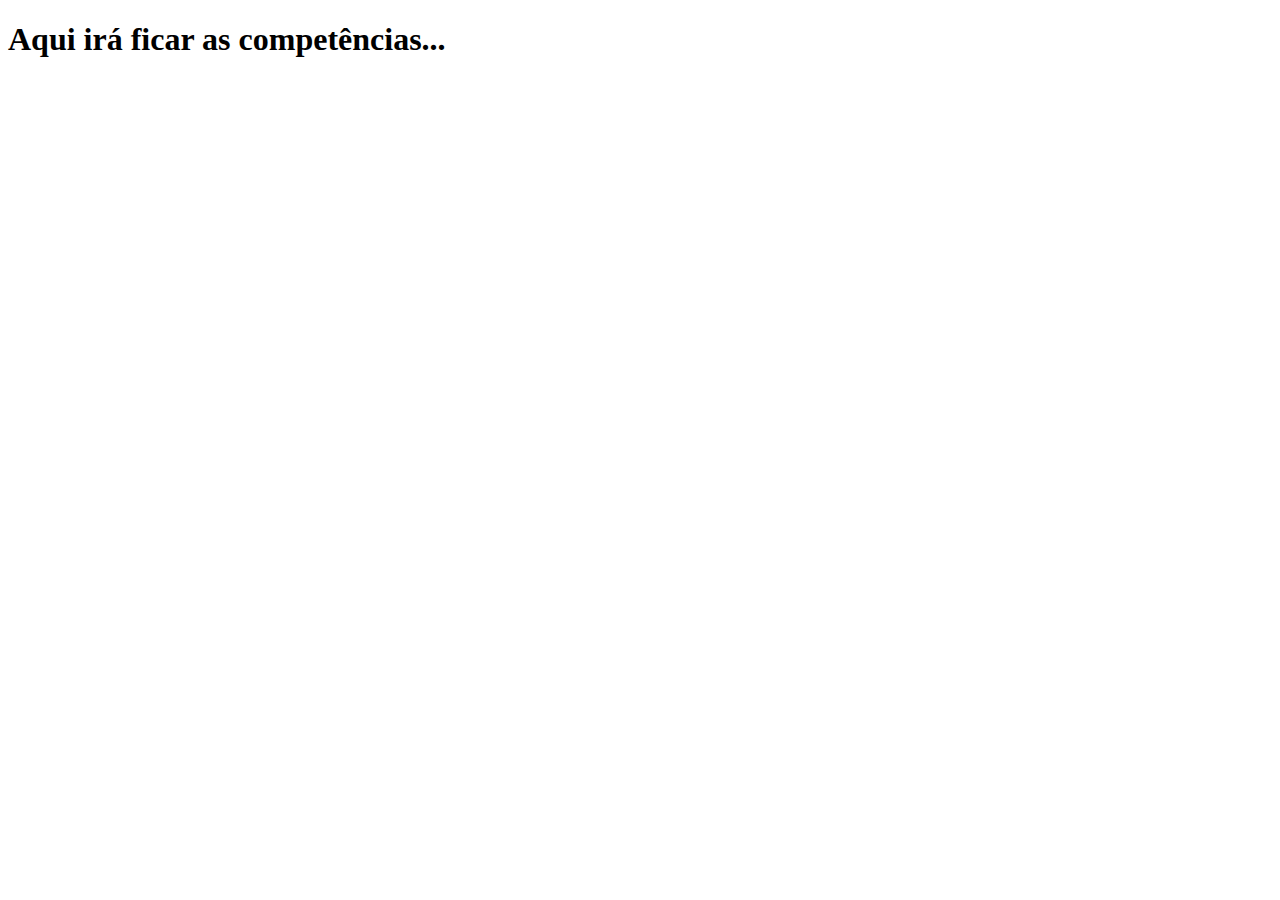
==== Competencias.html @ 5735fbd3 "Criando o projeto, a partir do desenvolvimento do painel principal" ====
<!DOCTYPE html>
<html lang="pt-br">
    <head>

        <title>Informações pessoais</title>
        <meta charset="utf-8">
        <link rel="stylesheet" href="Style/style.css">

    </head>
    <body>
        <h1>Aqui irá ficar as competências...</h1>
    </body>
</html>
---- Style/style.css ----
.cabecalho{
position: absolute;
width: 360px;
height: 52px;
left: 0px;
top: 0px;
background: #333333;
}

.rodape{ 
position: absolute;
width: 360px;
height: 18px;
left: 0px;
top: 622px;

background: #333333;
}

#imagem-painel{
position: absolute;
width: 92px;
height: 94px;
left: 134px;
top: 0px;

background: url(img/CreativeStudio.png);

}

#titulo-painel{
    position: absolute;
width: 297px;
height: 19px;
left: 41px;
top: 124px;

font-family: Roboto;
font-style: normal;
font-weight: normal;
font-size: 24px;
line-height: 28px;
text-align: center;

color: #000000;
}

#imgInfoPessoais{
    position: absolute;
width: 118px;
height: 111px;
left: 36px;
top: 182px;

background: url(img/imgInfoPessoais.png);
}

#imgObjetivo{
    position: absolute;
    width: 123px;
    height: 107px;
    left: 197px;
    top: 182px;
    
background: url(img/imgObjetivos.png);
}

#imgCompetencias{
    position: absolute;
width: 112px;
height: 90px;
left: 36px;
top: 329px;

background: url(img/imgCompetencias.png);
}

#imgExpProfissional{
    position: absolute;
    width: 111px;
    height: 90px;
    left: 203px;
    top: 329px;
    
    background: url(img/imgExpProfissional.png);
}

#imgFormAcademica{
    
position: absolute;
width: 112px;
height: 105px;
left: 36px;
top: 464px;

background: url(img/imgFormAcademica);
}

#imgSobre{

    position: absolute;
width: 129px;
height: 126px;
left: 203px;
top: 464px;

background: url(img/imgSobre.png);
}

#palavras-painel_1{
    position: absolute;
width: 77px;
height: 31px;
left: 57px;
top: 289px;

font-family: Roboto;
font-style: normal;
font-weight: normal;
font-size: 13px;
line-height: 15px;
text-align: center;

color: #000000;
}

#palavras-painel_2{
    position: absolute;
width: 77px;
height: 18px;
left: 229px;
top: 295px;

font-family: Roboto;
font-style: normal;
font-weight: normal;
font-size: 13px;
line-height: 15px;
text-align: center;

color: #000000;

}

#palavras-painel_3{
    position: absolute;
width: 89px;
height: 18px;
left: 48px;
top: 419px;

font-family: Roboto;
font-style: normal;
font-weight: normal;
font-size: 13px;
line-height: 15px;
text-align: center;

color: #000000;
}

#palavras-painel_4{
    position: absolute;
    width: 100px;
    height: 36px;
    left: 207px;
    top: 419px;
    
    font-family: Roboto;
    font-style: normal;
    font-weight: normal;
    font-size: 13px;
    line-height: 15px;
    text-align: center;
    
    color: #000000;
}

#palavras-painel_5{
    
    position: absolute;
    width: 89px;
    height: 18px;
    left: 48px;
    top: 572px;
    
    font-family: Roboto;
    font-style: normal;
    font-weight: normal;
    font-size: 13px;
    line-height: 15px;
    text-align: center;
    
    color: #000000;
    
}

#palavras-painel_6{

position: absolute;
width: 89px;
height: 18px;
left: 223px;
top: 578px;

font-family: Roboto;
font-style: normal;
font-weight: normal;
font-size: 13px;
line-height: 15px;
text-align: center;

color: #000000;

}
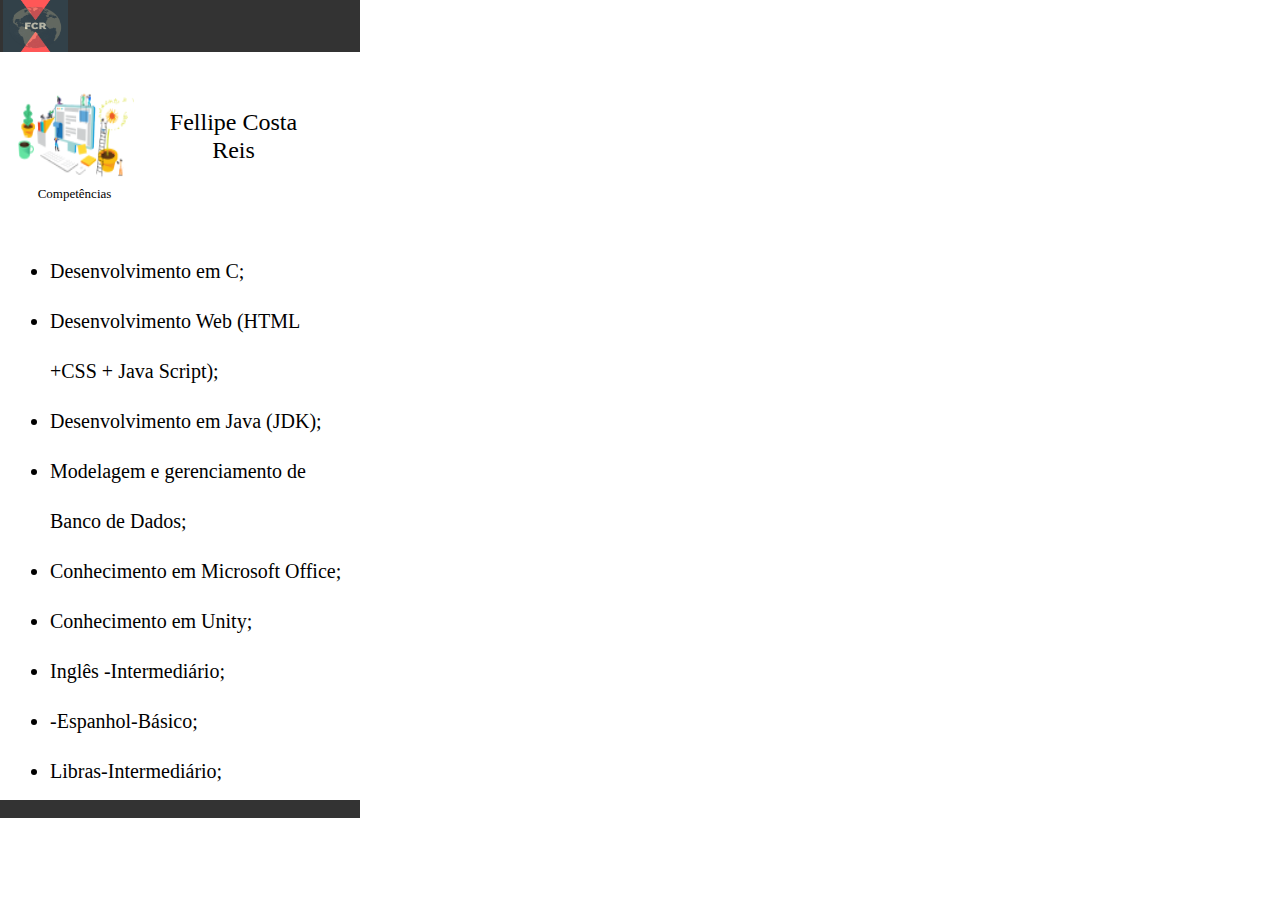
==== commit f44d527f: "Fazendo alterações nos documentos: Competencias, Objetivos, Sobre" ====
--- a/Competencias.html
+++ b/Competencias.html
@@ -2,12 +2,33 @@
 <html lang="pt-br">
     <head>
 
-        <title>Informações pessoais</title>
+        <title>Competências</title>
         <meta charset="utf-8">
         <link rel="stylesheet" href="Style/style.css">
 
     </head>
     <body>
-        <h1>Aqui irá ficar as competências...</h1>
+        <header class="cabecalho"><img class="imagem-padrao" src="img/Creative Studio.png"  title="Imagem Padrão" alt="Logo-FCR"></header>
+        <Section>
+            <img class="padrao-img" src="img/imgCompetencias.png" title="Informações pessoais" alt="Ilustração Informações Pessoais">
+            <h1 class="titulo">Fellipe Costa Reis</h1>
+            <h2 class="subtitulo">Competências</h2>
+            <section class="agrupamento">
+            <ul>
+
+                <li class="itens">Desenvolvimento em C; </li>
+                <li class="itens">Desenvolvimento Web (HTML +CSS + Java Script);</li>
+                <li class="itens">Desenvolvimento em Java (JDK);</li>
+                <li class="itens">Modelagem e gerenciamento de Banco de Dados;</li>
+                <li class="itens">Conhecimento em Microsoft Office;</li>
+                <li class="itens">Conhecimento em Unity;</li>  
+                <li class="itens">Inglês -Intermediário;</li>
+                <li class="itens">-Espanhol-Básico;</li>
+                <li class="itens">Libras-Intermediário;</li>
+
+            </ul>
+            </section>
+        </Section>
+        <footer class="rodape rodape-competencias"></footer>    
     </body>
 </html>
--- a/Style/style.css
+++ b/Style/style.css
@@ -1,4 +1,7 @@
-
+body{
+    background-color: white;
+
+}
 .cabecalho{
 position: absolute;
 width: 360px;
@@ -215,6 +218,109 @@
 
 }
 
-
-
-
+.imagem-padrao{
+position: absolute;
+width: 65px;
+height: 52px;
+left: 3px;
+top: 0px;
+
+background: url(img/CreativeStudio.png);
+}
+
+.padrao-img{
+    position: absolute;
+width: 118px;
+height: 111px;
+left: 16px;
+top: 76px;
+
+background: url(img/imgInfoPessoais);
+}
+
+.titulo{
+    
+    position: absolute;
+    width: 157px;
+    height: 78px;
+    left: 155px;
+    top: 92px;
+    
+    font-family: Roboto;
+    font-style: normal;
+    font-weight: normal;
+    font-size: 24px;
+    line-height: 28px;
+    text-align: center;
+    
+    color: #000000;
+    
+}
+
+.subtitulo{
+    position: absolute;
+    width: 77px;
+    height: 18px;
+    left: 36px;
+    top: 175px;
+    
+    font-family: Roboto;
+    font-style: normal;
+    font-weight: normal;
+    font-size: 13px;
+    line-height: 15px;
+    text-align: center;
+    
+    color: #000000;
+}
+.agrupamento{
+
+    position: absolute;
+    width: 336px;
+    height: 284px;
+    left: 10px;
+    top: 230px;
+
+}
+
+.itens{
+
+font-family: Roboto;
+font-style: normal;
+font-weight: normal;
+font-size: 20px;
+line-height: 2.5;
+
+color: #000000;
+}
+
+.rodape-ex_pprofissionais{
+    top: 650px; 
+}
+
+.texto{
+
+font-family: Roboto;
+font-style: normal;
+font-weight: normal;
+font-size: 20px;
+line-height: 20px;
+text-align: center;
+line-height: 1.5;
+
+color: #000000;
+}
+
+.rodape-competencias{
+    top: 800px;
+}
+
+.itens-sobre{
+
+line-height: 1.5;
+display: list-item;
+left:6px;
+
+
+color: #000000;
+}
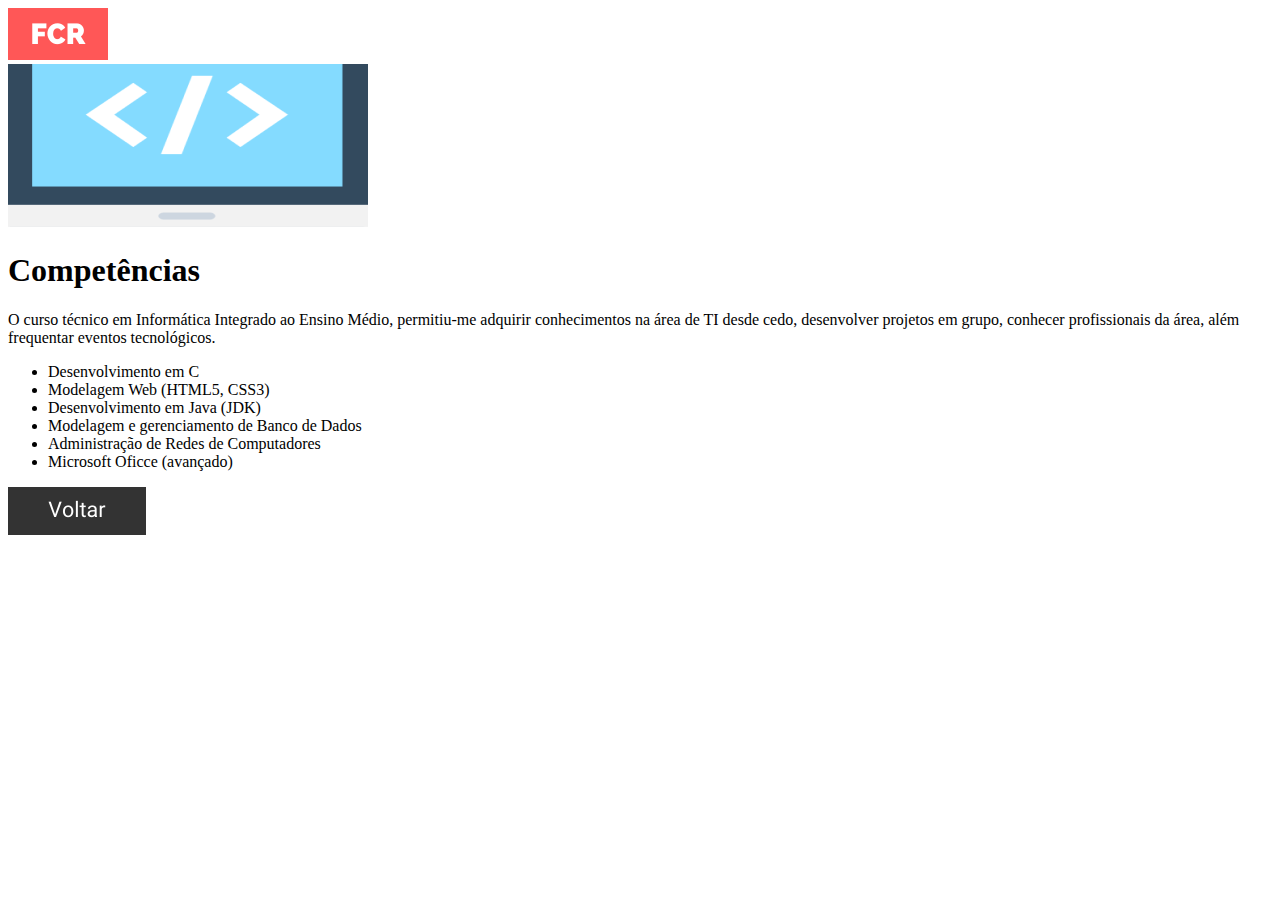
==== commit b8798570: "Alterando últimas entegas para o primeiro bimestre" ====
--- a/Competencias.html
+++ b/Competencias.html
@@ -1,34 +1,38 @@
 <!DOCTYPE html>
 <html lang="pt-br">
-    <head>
 
-        <title>Competências</title>
-        <meta charset="utf-8">
-        <link rel="stylesheet" href="Style/style.css">
+<head>
 
-    </head>
-    <body>
-        <header class="cabecalho"><img class="imagem-padrao" src="img/Creative Studio.png"  title="Imagem Padrão" alt="Logo-FCR"></header>
-        <Section>
-            <img class="padrao-img" src="img/imgCompetencias.png" title="Informações pessoais" alt="Ilustração Informações Pessoais">
-            <h1 class="titulo">Fellipe Costa Reis</h1>
-            <h2 class="subtitulo">Competências</h2>
-            <section class="agrupamento">
-            <ul>
+    <title>Competências</title>
+    <meta charset="utf-8">
+    <meta name="viewport" content="width=device-width, initial-scale=1.0">
+    <link rel="stylesheet" href="style/style.css">
 
-                <li class="itens">Desenvolvimento em C; </li>
-                <li class="itens">Desenvolvimento Web (HTML +CSS + Java Script);</li>
-                <li class="itens">Desenvolvimento em Java (JDK);</li>
-                <li class="itens">Modelagem e gerenciamento de Banco de Dados;</li>
-                <li class="itens">Conhecimento em Microsoft Office;</li>
-                <li class="itens">Conhecimento em Unity;</li>  
-                <li class="itens">Inglês -Intermediário;</li>
-                <li class="itens">-Espanhol-Básico;</li>
-                <li class="itens">Libras-Intermediário;</li>
+</head>
 
-            </ul>
-            </section>
-        </Section>
-        <footer class="rodape rodape-competencias"></footer>    
-    </body>
+<body>
+    <header class="cabecalho"> <img class="logo" src="img/fcr.png" title="Logo - Fellipe Costa Reis" alt="Logo FCR">
+    </header>
+    <section>
+        <img id="imagemCompetencia1" src="img/imgCompetencia.png" title="Competências" alt="Ilustração Competências">
+        <h1 id="titulo-competencias">Competências</h1>
+        <p id="texto-competencias">O curso técnico em Informática Integrado ao Ensino Médio, permitiu-me adquirir
+            conhecimentos na área de TI desde cedo, desenvolver projetos em grupo, conhecer profissionais da área,
+            além frequentar eventos tecnológicos. </p>
+        <ul id="agrupamento-Competencias">
+            <li>Desenvolvimento em C</li>
+            <li>Modelagem Web (HTML5, CSS3)</li>
+            <li>Desenvolvimento em Java (JDK)</li>
+            <li>Modelagem e gerenciamento de Banco de Dados</li>
+            <li>Administração de Redes de Computadores</li>
+            <li>Microsoft Oficce (avançado)</li>
+        </ul>
+        <a href="index.html" target="_self"><img id="botao-competencias" src="img/botao.png" title="Botão voltar"
+                alt="Clique no botão para voltar"></a>
+    </section>
+    <footer id="rodape-competencias"></footer>
+</body>
+
 </html>
+
+<!--Document checking completed. No errors or warnings to show.-->